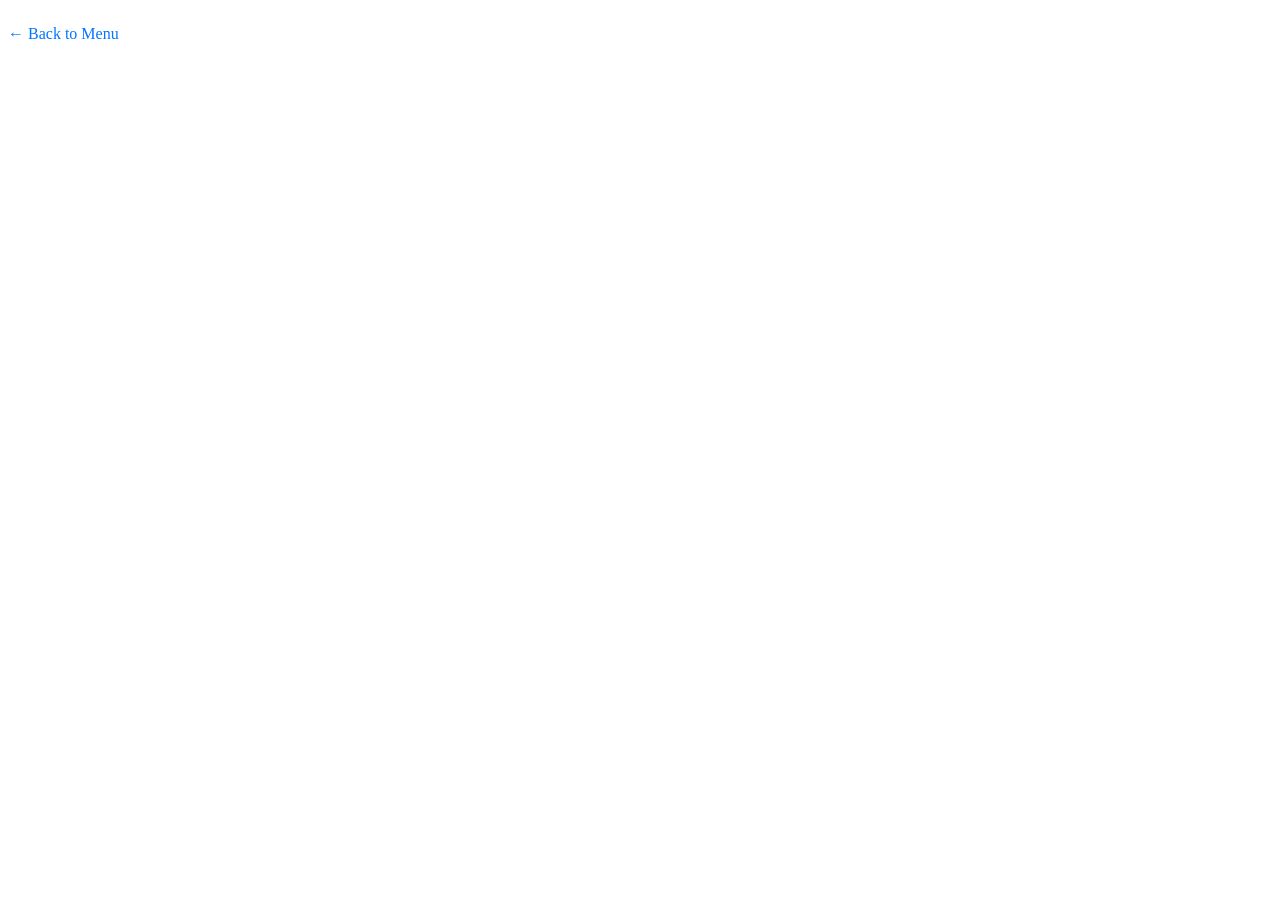
==== emergency.html @ 1dbd9150 "Add emergency.html for emergency help information" ====
<!DOCTYPE html>
<html lang="en">
<head>
  <meta charset="UTF-8">
  <title>PuraCao Emergency Help</title>
  <link rel="stylesheet" href="style.css">
</head>

<body>

  <div class="emergency-container">

    <h2 id="emergency-title"></h2>

    <div class="emergency-box">
      <h3 id="emergency-police-title"></h3>
      <p id="emergency-police-text"></p>

      <h3 id="emergency-ambulance-title"></h3>
      <p id="emergency-ambulance-text"></p>

      <h3 id="emergency-fire-title"></h3>
      <p id="emergency-fire-text"></p>

      <h3 id="emergency-tourist-title"></h3>
      <p id="emergency-tourist-text"></p>

      <h3 id="emergency-purcy-title"></h3>
      <p id="emergency-purcy-text"></p>

      <h3 id="emergency-safety-title"></h3>
      <p id="emergency-safety-text"></p>

      <a href="main.html" class="back-link">← Back to Menu</a>
    </div>

  </div>

  <script src="app.js"></script>
</body>
</html>
---- style.css ----
.unlock-container {
  max-width: 400px;
  margin: 60px auto;
  padding: 20px;
  background: #ffffff;
  border-radius: 12px;
  box-shadow: 0 0 12px rgba(0,0,0,0.15);
  text-align: center;
}

#unlock-input {
  width: 100%;
  padding: 12px;
  margin-top: 15px;
  border-radius: 8px;
  border: 1px solid #ccc;
  font-size: 16px;
}

#unlock-btn {
  margin-top: 20px;
  padding: 12px 20px;
  background: #0077ff;
  color: white;
  border: none;
  border-radius: 8px;
  font-size: 16px;
  cursor: pointer;
}

#unlock-btn:hover {
  background: #005fcc;
}

#unlock-status {
  margin-top: 20px;
  font-size: 15px;
  color: #333;
}

.back-link {
  display: block;
  margin-top: 25px;
  text-decoration: none;
  color: #0077ff;
}
.wallet-container {
  max-width: 600px;
  margin: 40px auto;
  padding: 20px;
  background: #ffffff;
  border-radius: 12px;
  box-shadow: 0 0 12px rgba(0,0,0,0.15);
}

.wallet-box {
  margin-top: 20px;
  padding: 20px;
  background: #f7f7f7;
  border-radius: 10px;
}

.unlock-link {
  display: inline-block;
  margin-top: 15px;
  padding: 10px 15px;
  background: #0077ff;
  color: white;
  border-radius: 6px;
  text-decoration: none;
}

.unlock-link:hover {
  background: #005fcc;
}
.psoc-container {
  max-width: 600px;
  margin: 40px auto;
  padding: 20px;
  background: #ffffff;
  border-radius: 12px;
  box-shadow: 0 0 12px rgba(0,0,0,0.15);
}

.psoc-box {
  margin-top: 20px;
  padding: 20px;
  background: #f7f7f7;
  border-radius: 10px;
}

.unlock-link {
  display: inline-block;
  margin-top: 15px;
  padding: 10px 15px;
  background: #0077ff;
  color: white;
  border-radius: 6px;
  text-decoration: none;
}

.unlock-link:hover {
  background: #005fcc;
}
.loc-container, .transport-container {
  max-width: 600px;
  margin: 40px auto;
  padding: 20px;
  background: #ffffff;
  border-radius: 12px;
  box-shadow: 0 0 12px rgba(0,0,0,0.15);
}

.loc-box, .transport-box {
  margin-top: 20px;
  padding: 20px;
  background: #f7f7f7;
  border-radius: 10px;
}

.loc-item, .transport-item {
  padding: 12px;
  margin-bottom: 12px;
  background: #fff;
  border-radius: 8px;
  border: 1px solid #ddd;
}
.frozen-container {
  max-width: 600px;
  margin: 40px auto;
  padding: 20px;
  background: #ffffff;
  border-radius: 12px;
  box-shadow: 0 0 12px rgba(0,0,0,0.15);
  text-align: center;
}

.frozen-box {
  margin-top: 20px;
  padding: 20px;
  background: #f7f7f7;
  border-radius: 10px;
}

.frozen-box p {
  margin: 10px 0;
  font-size: 16px;
}
.status-container {
  max-width: 600px;
  margin: 40px auto;
  padding: 20px;
  background: #ffffff;
  border-radius: 12px;
  box-shadow: 0 0 12px rgba(0,0,0,0.15);
}

.status-box {
  margin-top: 20px;
  padding: 20px;
  background: #f7f7f7;
  border-radius: 10px;
}

.status-box p {
  margin: 8px 0;
  font-size: 16px;
}
.donation-container {
  max-width: 600px;
  margin: 40px auto;
  padding: 20px;
  background: #ffffff;
  border-radius: 12px;
  box-shadow: 0 0 12px rgba(0,0,0,0.15);
}

.donation-box {
  margin-top: 20px;
  padding: 20px;
  background: #f7f7f7;
  border-radius: 10px;
}
.persona-container {
  max-width: 600px;
  margin: 40px auto;
  padding: 20px;
  background: #ffffff;
  border-radius: 12px;
  box-shadow: 0 0 12px rgba(0,0,0,0.15);
}

.persona-box {
  margin-top: 20px;
  padding: 20px;
  background: #f7f7f7;
  border-radius: 10px;
}
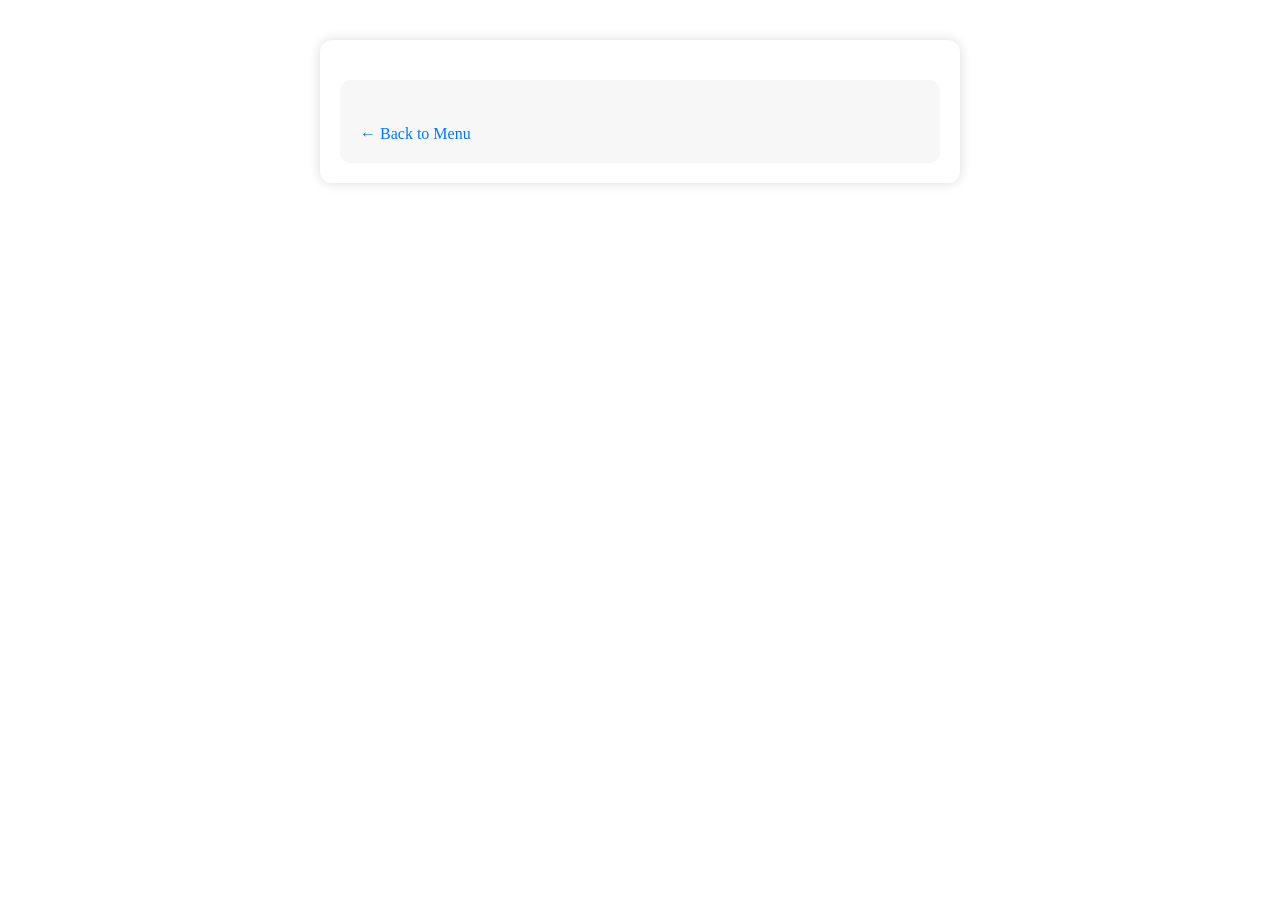
==== commit 8d5d01fe: "Add script tag for app.js in emergency.html" ====
--- a/emergency.html
+++ b/emergency.html
@@ -3,7 +3,8 @@
 <head>
   <meta charset="UTF-8">
   <title>PuraCao Emergency Help</title>
-  <link rel="stylesheet" href="style.css">
+<link rel="stylesheet" href="style.css">
+<script src="app.js"></script>
 </head>
 
 <body>
--- a/style.css
+++ b/style.css
@@ -196,3 +196,50 @@
   background: #f7f7f7;
   border-radius: 10px;
 }
+.emergency-container {
+  max-width: 600px;
+  margin: 40px auto;
+  padding: 20px;
+  background: #ffffff;
+  border-radius: 12px;
+  box-shadow: 0 0 12px rgba(0,0,0,0.15);
+}
+
+.emergency-box {
+  margin-top: 20px;
+  padding: 20px;
+  background: #f7f7f7;
+  border-radius: 10px;
+}
+
+.emergency-box h3 {
+  margin-top: 20px;
+}
+
+.emergency-box p {
+  margin: 8px 0;
+  font-size: 16px;
+}
+.events-container {
+  max-width: 600px;
+  margin: 40px auto;
+  padding: 20px;
+  background: #ffffff;
+  border-radius: 12px;
+  box-shadow: 0 0 12px rgba(0,0,0,0.15);
+}
+
+.events-box {
+  margin-top: 20px;
+  padding: 20px;
+  background: #f7f7f7;
+  border-radius: 10px;
+}
+
+.event-item {
+  padding: 12px;
+  margin-bottom: 12px;
+  background: #fff;
+  border-radius: 8px;
+  border: 1px solid #ddd;
+}
